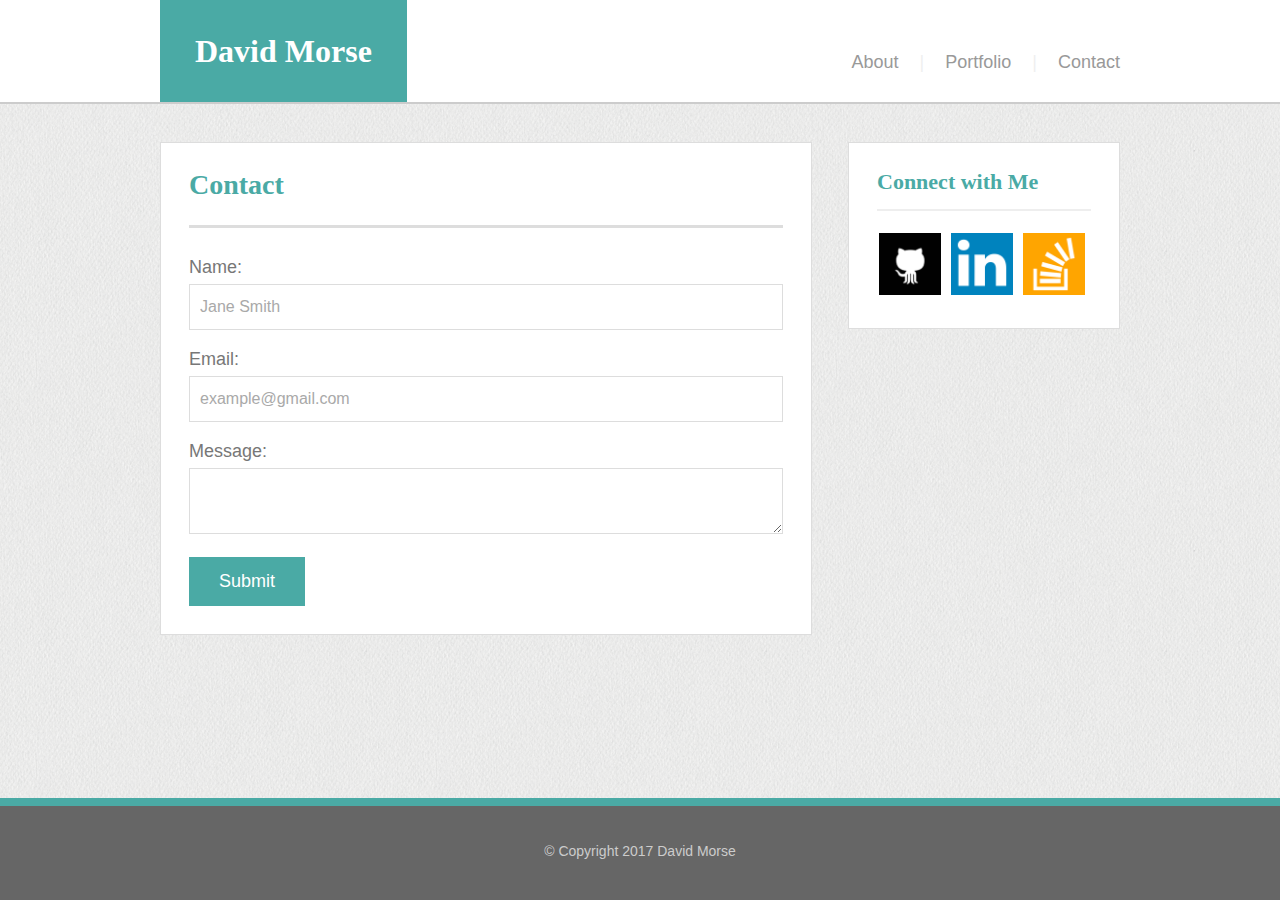
==== contact.html @ 4f0d2c82 "basic portfolio copied over, no new upates yet" ====
<!-- CSS Stylesheets with Relative Paths -->

<!DOCTYPE html>
<html lang="en-us">

<head>
  <meta charset="UTF-8">
  <title>Basic Portfolio :: David Morse</title>
  <link rel="stylesheet" type="text/css" href="assets/css/reset.css">
  <link rel="stylesheet" type="text/css" href="assets/css/style.css">
</head>
<body>

  <div id="container">

    <header>
      <div class="mainwrapper">
        <div id="name" class="tealback">
          <h1>David Morse</h1>
        </div>
        <div id="nav">
          <p><a href="index.html" title="About Me">About</a> <span>|</span> <a href="portfolio.html" title="My Portfolio">Portfolio</a> <span>|</span> <a href="contact.html" title="Contact Me">Contact</a></p>
        </div>
      </div>
    </header>

    <section id="main">
      <div class="mainwrapper">
        <div class="content maincontent">
          <h2 class="tealtext">Contact</h2>
          
          <div class="contactform">
            <form>
              Name:<br>
              <input type="text" name="name" placeholder="Jane Smith"><br>

              Email:<br>
              <input type="text" name="email" placeholder="example@gmail.com"><br>

              Message:<br>
              <textarea></textarea><br>

              <button type="button" class="tealback">Submit</button>
            </form>
          </div>

        </div>
        <div class="social maincontent">
          <h3 class="tealtext">Connect with Me</h3>
          <a href="https://github.com/dbmarshall/" title="GitHub"><img src="assets/images/social_if_github_square_black_107109.png" alt="GitHub"></a>
          <a href="https://www.Linkedin.com/in/david-m/" title="Linkedin"><img src="assets/images/social_if_linkedin_334668.png" alt="Linkedin"></a>
          <a href="https://stackoverflow.com/users/3787666/david" title="Stack Overflow"><img src="assets/images/social_if_stackoverflow_273179.png" alt="Stack Overflow" class="last"></a>
        </div>
      </div>
    </section>

  </div>

  <footer>
    <div class="mainwrapper">
      <div class="copyright">
        <p>&copy; Copyright 2017 David Morse</p>
      </div>
    </div>
  </footer>

</body>

</html>
---- assets/css/style.css ----
/**
 Basic Portfolio
 **/
html, body {
  height: 100%;
}
body {
  font-family: 'Arial', 'Helvetica Neue', Helvetica, sans-serif;
  font-size: 18px;
  color: #777;
  background-image: url('../images/fabric_1.png');
}
h1, h2, h3, h4 {
  font-family: 'Georgia', Times, Times New Roman, serif;
  font-weight: bold;
}
h1 {
  font-size: 32px;
}
h2 {
  font-size: 28px;
  margin-bottom: 30px;
  padding-bottom: 26px;
  border-bottom: 3px solid #ddd;
}
h3 {
  font-size: 22px;
  margin-bottom: 20px;
  padding-bottom: 16px;
  border-bottom: 2px solid #eee;
}
h4 {
  font-size: 18px;
  margin-bottom: 20px;
  padding-bottom: 16px;
}
p {
  padding: 10px 0;
  line-height: 1.9;
}
.tealback {
  background-color: #4aaaa5;
}
.tealtext {
  color: #4aaaa5;
}

header, section, footer {
  /*display: block;
  clear: both;*/
  overflow: auto;
}
header {
  background-color: #fff;
  border-bottom: 2px solid #ccc;
}
footer {
  position: fixed;
  bottom: 0;
  width: 100%;
  height: 94px;
  color: #c5ccb8;
  text-align: center;
  background-color: #666;
  border-top: 8px solid #4aaaa5;
}
footer .copyright {
  font-size: 14px;
  color: #ccc;
  padding: 22px 0;
}
#container {
  padding-bottom: 94px;
}
#main {

}
.mainwrapper {
  width: 960px;
  margin: 0 auto;
}
#name {
  padding: 35px;
  color: #fff;
  float: left;
}
#nav {
  padding: 35px 0 0 0;
  color: #efefef;
  text-align: right;
  float: right;
}
#nav a {
  color: #999;
  text-decoration: none;
}
#nav a:hover {
  color: #4aaaa5;
}
#nav span {
  padding: 0 16px;
}
.content {
  /*width: 56%;*/
  width: 594px;
  float: left;
}
img.profileimage {
  width: 200px;
  padding: 22px 22px 10px 0;
  float: left;
}
.social {
  /*width: 26%;*/
  width: 214px;
  float: right;
}
.social img {
  width: 62px;
  height: 62px;
  margin: 0 1px 0 0;
  border: 2px solid #fff;
}
.social img:hover {
  border: 2px solid #ccc;
}
.social img.last {
  margin: 0;
}
.maincontent {
  margin: 38px 0;
  padding: 28px;
  background-color: #fff;
  border: 1px solid #ddd;
}
.gallery {
  color: #fff;
  text-align: center;
}
.thumb {
  position: relative;
  width: 275px;
  height: 208px;
  margin: 0 0 30px 0;
  opacity: .8;
  float: left;
}
.thumb.even {
  float: right;
}
.thumb:hover {
  opacity: 1;
}
.thumb img {
  width: 273px;
  border: 1px solid #ccc;
}
.thumb.bottom {
  margin-bottom: 0;
}
.label {
  position: absolute;
  z-index: 5;
  bottom: 10px;
  width: 100%;
  height: 20px;
  padding: 18px 0;
  background-color:rgba(74, 170, 165, 0.9);
  pointer-events: none;
}
input, textarea {
  width: 100%;
  margin: 8px 0 20px 0;
  padding: 13px 10px;
  font-size: 16px;
  box-sizing : border-box;
  border: 1px solid #ddd;
}
textarea {
  resize: vertical;
}
button {
  display: inline-block;
  padding: 14px 30px;
  font-size: 18px;
  color: white;
  text-align: center;
  text-decoration: none;
  border: none;
  cursor: pointer;
}
button:hover {
  background: #53BFBA;
}
button:active {
  background: #3D8C88;
}
button:focus {
  outline:0;
}
::placeholder {
  color: #a9a9a9;
}
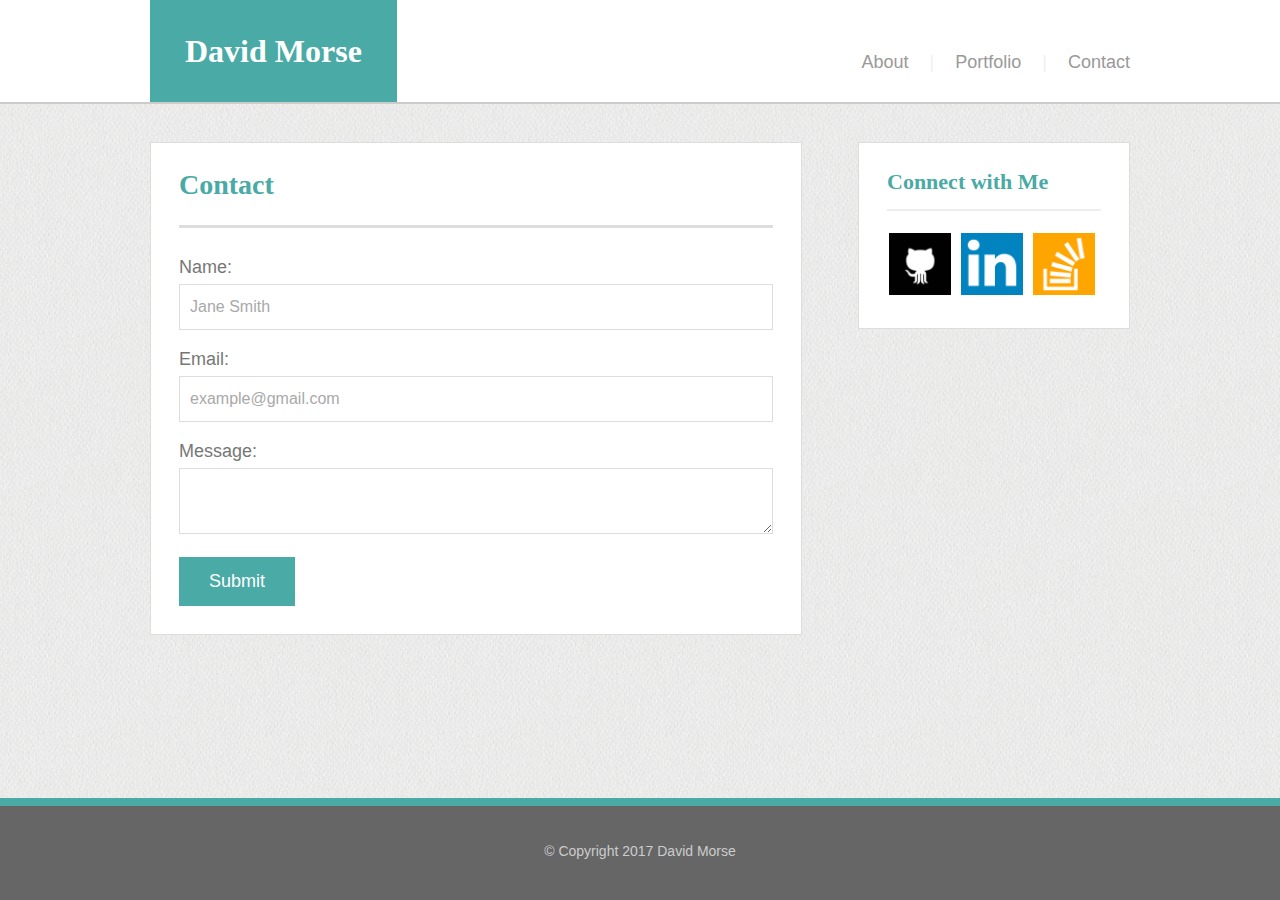
==== commit 9efd2083: "980px responsiveness added" ====
--- a/contact.html
+++ b/contact.html
@@ -5,7 +5,7 @@
 
 <head>
   <meta charset="UTF-8">
-  <title>Basic Portfolio :: David Morse</title>
+  <title>Responsive Portfolio :: David Morse</title>
   <link rel="stylesheet" type="text/css" href="assets/css/reset.css">
   <link rel="stylesheet" type="text/css" href="assets/css/style.css">
 </head>
@@ -26,7 +26,7 @@
 
     <section id="main">
       <div class="mainwrapper">
-        <div class="content maincontent">
+        <div class="content maininner">
           <h2 class="tealtext">Contact</h2>
           
           <div class="contactform">
@@ -45,7 +45,7 @@
           </div>
 
         </div>
-        <div class="social maincontent">
+        <div class="social maininner">
           <h3 class="tealtext">Connect with Me</h3>
           <a href="https://github.com/dbmarshall/" title="GitHub"><img src="assets/images/social_if_github_square_black_107109.png" alt="GitHub"></a>
           <a href="https://www.Linkedin.com/in/david-m/" title="Linkedin"><img src="assets/images/social_if_linkedin_334668.png" alt="Linkedin"></a>
--- a/assets/css/style.css
+++ b/assets/css/style.css
@@ -1,5 +1,5 @@
 /**
- Basic Portfolio
+ Responsive Portfolio
  **/
 html, body {
   height: 100%;
@@ -8,7 +8,7 @@
   font-family: 'Arial', 'Helvetica Neue', Helvetica, sans-serif;
   font-size: 18px;
   color: #777;
-  background-image: url('../images/fabric_1.png');
+  background: #e4e4e3 url('../images/fabric_1.png');
 }
 h1, h2, h3, h4 {
   font-family: 'Georgia', Times, Times New Roman, serif;
@@ -56,6 +56,7 @@
 }
 footer {
   position: fixed;
+  z-index: 10;
   bottom: 0;
   width: 100%;
   height: 94px;
@@ -76,7 +77,7 @@
 
 }
 .mainwrapper {
-  width: 960px;
+  width: 980px;
   margin: 0 auto;
 }
 #name {
@@ -127,7 +128,7 @@
 .social img.last {
   margin: 0;
 }
-.maincontent {
+.maininner {
   margin: 38px 0;
   padding: 28px;
   background-color: #fff;
@@ -202,7 +203,74 @@
   color: #a9a9a9;
 }
 
-
-
-
-
+/* Width at 980px and below */
+@media screen and (max-width: 980px) {
+  body {
+    background: green;
+  }
+  #nav span {
+    padding: 0 12px;
+  }
+  .mainwrapper {
+    width: 728px;
+  }
+  .content {
+    width: 364px;
+  }
+  .social {
+    width: 214px;
+  }
+  .maininner {
+    margin: 38px 0;
+    padding: 28px;
+  }
+  img.profileimage {
+    width: 100%;
+    padding: 22px 22px 10px 0;
+    float: none;
+  }
+  .thumb {
+    position: relative;
+    width: 360px;
+    height: 270px;
+    margin: 0 0 30px 0;
+    opacity: .8;
+    float: none;
+  }
+  .thumb.even {
+    float: none;
+  }
+  .thumb.bottom {
+    margin-bottom: 30px;
+  }
+  .thumb.even.bottom {
+    margin-bottom: 0;
+  }
+  .thumb img {
+    width: 358px;
+  }
+}
+
+/* Width at 768px and below */
+@media screen and (max-width: 768px) {
+  body {
+    background: blue;
+  }
+  .mainwrapper {
+    width: 640px;
+  }
+}
+
+/* Width at 640px and below */
+@media screen and (max-width: 640px) {
+  body {
+    background: red;
+  }
+  .mainwrapper {
+    width: 320px;
+  }
+}
+
+
+
+
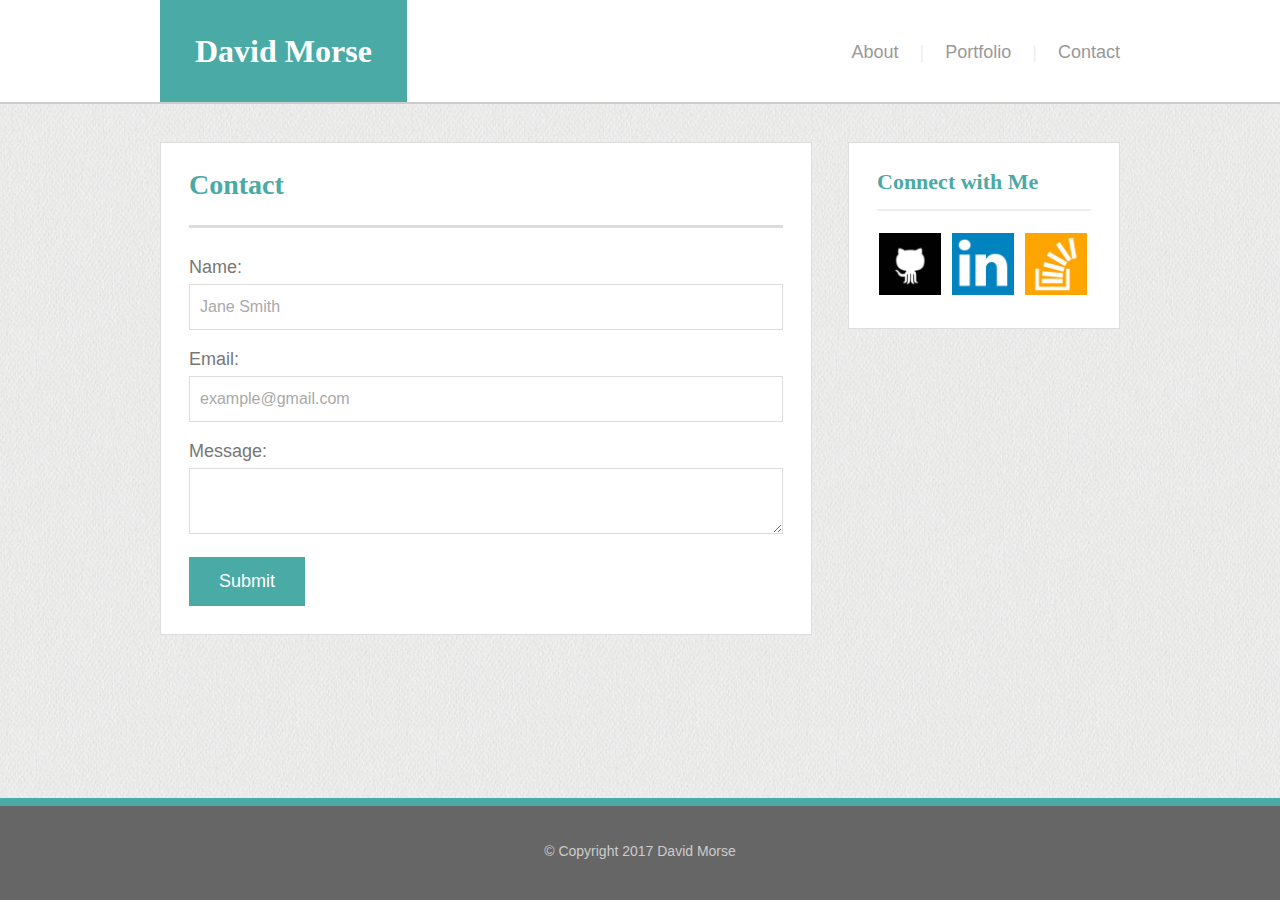
==== commit 3fa9d0b2: "added viewport tag" ====
--- a/contact.html
+++ b/contact.html
@@ -6,6 +6,7 @@
 <head>
   <meta charset="UTF-8">
   <title>Responsive Portfolio :: David Morse</title>
+  <meta name="viewport" content="width=device-width, initial-scale=1.0">
   <link rel="stylesheet" type="text/css" href="assets/css/reset.css">
   <link rel="stylesheet" type="text/css" href="assets/css/style.css">
 </head>
--- a/assets/css/style.css
+++ b/assets/css/style.css
@@ -37,6 +37,9 @@
 p {
   padding: 10px 0;
   line-height: 1.9;
+}
+.content p:first-of-type {
+  padding: 0 0 10px 0;
 }
 .tealback {
   background-color: #4aaaa5;
@@ -77,7 +80,7 @@
 
 }
 .mainwrapper {
-  width: 980px;
+  width: 960px;
   margin: 0 auto;
 }
 #name {
@@ -86,7 +89,7 @@
   float: left;
 }
 #nav {
-  padding: 35px 0 0 0;
+  padding: 25px 0 0 0;
   color: #efefef;
   text-align: right;
   float: right;
@@ -108,7 +111,7 @@
 }
 img.profileimage {
   width: 200px;
-  padding: 22px 22px 10px 0;
+  padding: 10px 22px 10px 0;
   float: left;
 }
 .social {
@@ -119,7 +122,7 @@
 .social img {
   width: 62px;
   height: 62px;
-  margin: 0 1px 0 0;
+  margin: 0 2px 0 0;
   border: 2px solid #fff;
 }
 .social img:hover {
@@ -206,13 +209,13 @@
 /* Width at 980px and below */
 @media screen and (max-width: 980px) {
   body {
-    background: green;
+
+  }
+  .mainwrapper {
+    width: 728px;
   }
   #nav span {
     padding: 0 12px;
-  }
-  .mainwrapper {
-    width: 728px;
   }
   .content {
     width: 364px;
@@ -226,15 +229,13 @@
   }
   img.profileimage {
     width: 100%;
-    padding: 22px 22px 10px 0;
+    padding: 0 22px 10px 0;
     float: none;
   }
   .thumb {
     position: relative;
     width: 360px;
     height: 270px;
-    margin: 0 0 30px 0;
-    opacity: .8;
     float: none;
   }
   .thumb.even {
@@ -254,23 +255,117 @@
 /* Width at 768px and below */
 @media screen and (max-width: 768px) {
   body {
-    background: blue;
+
   }
   .mainwrapper {
-    width: 640px;
+    width: 100%;
+  }
+  #nav {
+    padding: 25px 20px 0 0;
+  }
+  .content.maininner {
+    width: 80%;
+    margin: 38px auto;
+    overflow: auto;
+    float: none;
+  }
+  .social.maininner {
+    width: 80%;
+    margin: 0 auto 38px;
+    float: none;
+  }
+  .maininner {
+    margin: 38px 0;
+    padding: 28px;
+  }
+  img.profileimage {
+    width: 40%;
+    padding: 10px 22px 10px 0;
+    float: left;
+  }
+  .social img {
+    margin: 0 10px 0 0;
+  }
+  .thumb {
+    position: relative;
+    width: 47%;
+    height: auto;
+    float: left;
+  }
+  .thumb.even {
+    float: right;
+  }
+  .thumb.bottom {
+    margin-bottom: 0;
+  }
+  .thumb.even.bottom {
+    margin-bottom: 0;
+  }
+  .thumb img {
+    width: 100%;
+    height: auto;
   }
 }
 
 /* Width at 640px and below */
 @media screen and (max-width: 640px) {
   body {
-    background: red;
+
   }
   .mainwrapper {
-    width: 320px;
-  }
-}
-
-
-
-
+
+  }
+  #name, 
+  #nav {
+    display: block;
+    padding: 25px;
+    text-align: center;
+    float: none;
+  }
+  #nav span {
+    padding: 0 6%;
+  }
+  .content {
+
+  }
+  .social {
+
+  }
+  .maininner {
+    margin: 38px 0;
+    padding: 28px;
+  }
+  .social.maininner {
+    margin: 0 auto 38px;
+  }
+  img.profileimage {
+    width: 100%;
+    padding: 0 22px 10px 0;
+    float: none;
+  }
+  .social img {
+    margin: 0 10px 0 0;
+  }
+  .thumb {
+    position: relative;
+    width: 100%;
+    float: left;
+  }
+  .thumb.even {
+    float: right;
+  }
+  .thumb.bottom {
+    margin-bottom: 30px;
+  }
+  .thumb.even.bottom {
+    margin-bottom: 0;
+  }
+  .thumb img {
+    width: 100%;
+    height: auto;
+  }
+}
+
+
+
+
